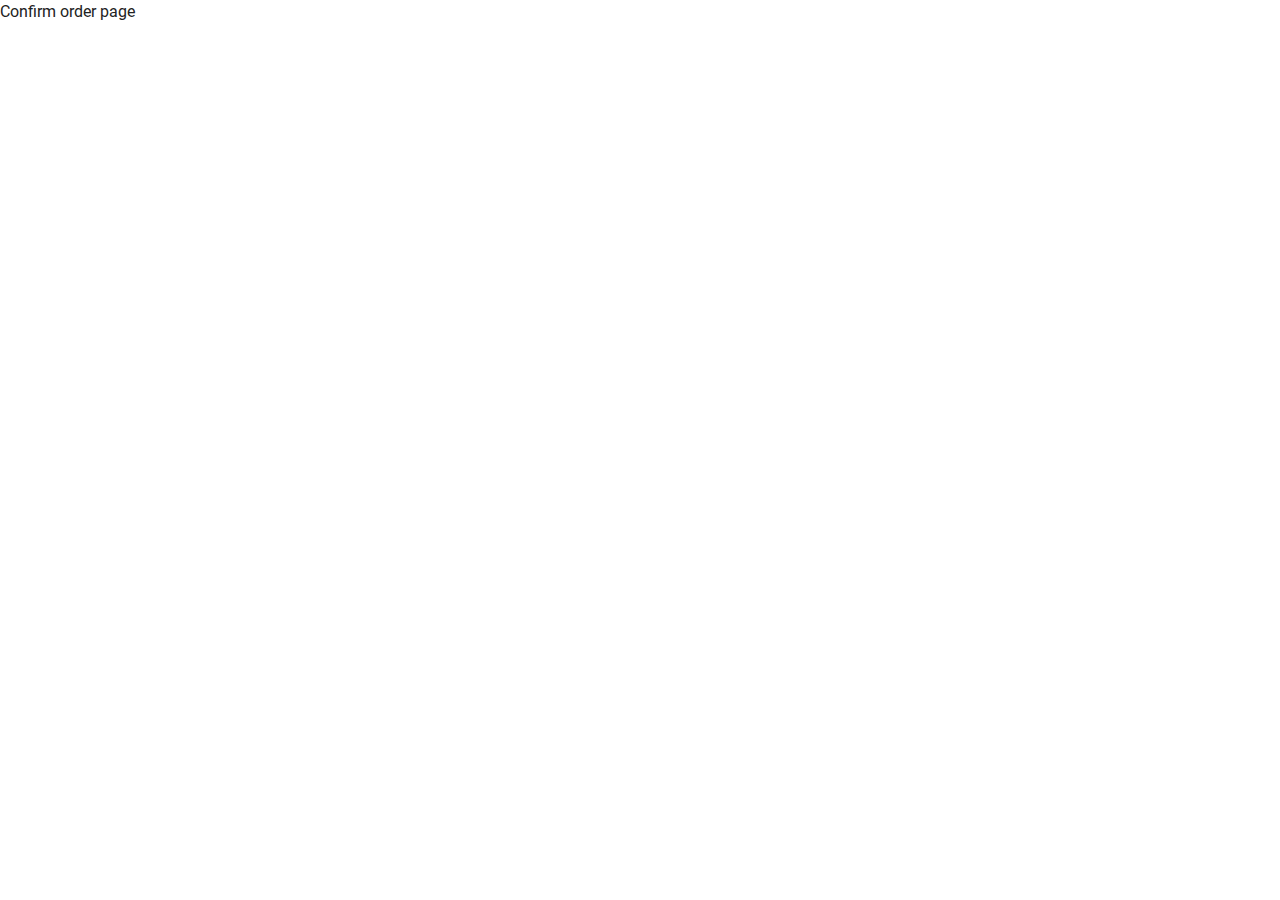
==== confirm-order.html @ 57ac49da "initial settings of the project" ====
<!DOCTYPE html>
<html lang="en">

<head>
    <meta charset="UTF-8">
    <meta http-equiv="X-UA-Compatible" content="IE=edge">
    <meta name="viewport" content="width=device-width, initial-scale=1.0">
    <title>Book shop in JS</title>

    <!-- Font Awesome -->
    <link rel="stylesheet" href="https://cdnjs.cloudflare.com/ajax/libs/font-awesome/6.5.2/css/all.min.css"
        integrity="sha512-SnH5WK+bZxgPHs44uWIX+LLJAJ9/2PkPKZ5QiAj6Ta86w+fsb2TkcmfRyVX3pBnMFcV7oQPJkl9QevSCWr3W6A=="
        crossorigin="anonymous" referrerpolicy="no-referrer" />
    <!-- Styles -->
    <link rel="stylesheet" href="css/normalize.css">
    <link rel="stylesheet" href="css/main.css">
    <link rel="stylesheet" href="css/confirmOrder.css">
</head>

<body>
    Confirm order page


    <script src="js/main.js"></script>
</body>

</html>
---- css/main.css ----
/* fonts */
@font-face {
  font-family: 'Roboto-Bold';
  src: url('../fonts/Roboto-Bold.ttf') format('truetype');
}
@font-face {
  font-family: 'Roboto-Medium';
  src: url('../fonts/Roboto-Medium.ttf') format('truetype');
}
@font-face {
  font-family: 'Roboto-Regular';
  src: url('../fonts/Roboto-Regular.ttf') format('truetype');
}

/* GLOBAL STYLES */
html {
  box-sizing: border-box;
  height: 100%;
  scroll-behavior: smooth;
}

*,
*::before,
*::after {
  box-sizing: inherit;
}

body {
  display: flex;
  flex-direction: column;
  height: 100%;
  font-family: 'Roboto-Regular', sans-serif;
  margin: 0;
  padding: 0;
  font-size: 16px;
  line-height: 1.5;
  color: #222;
  background-color: #fff;
}

img {
  max-width: 100%;
  height: auto;
}

/* CONTAINER */
.container {
  width: 100%;
  max-width: 1240px;
  padding-left: 20px;
  padding-right: 20px;
  margin-left: auto;
  margin-right: auto;
}

/* MAIN-CONTENT */

.main-content {
  flex-grow: 1;
}
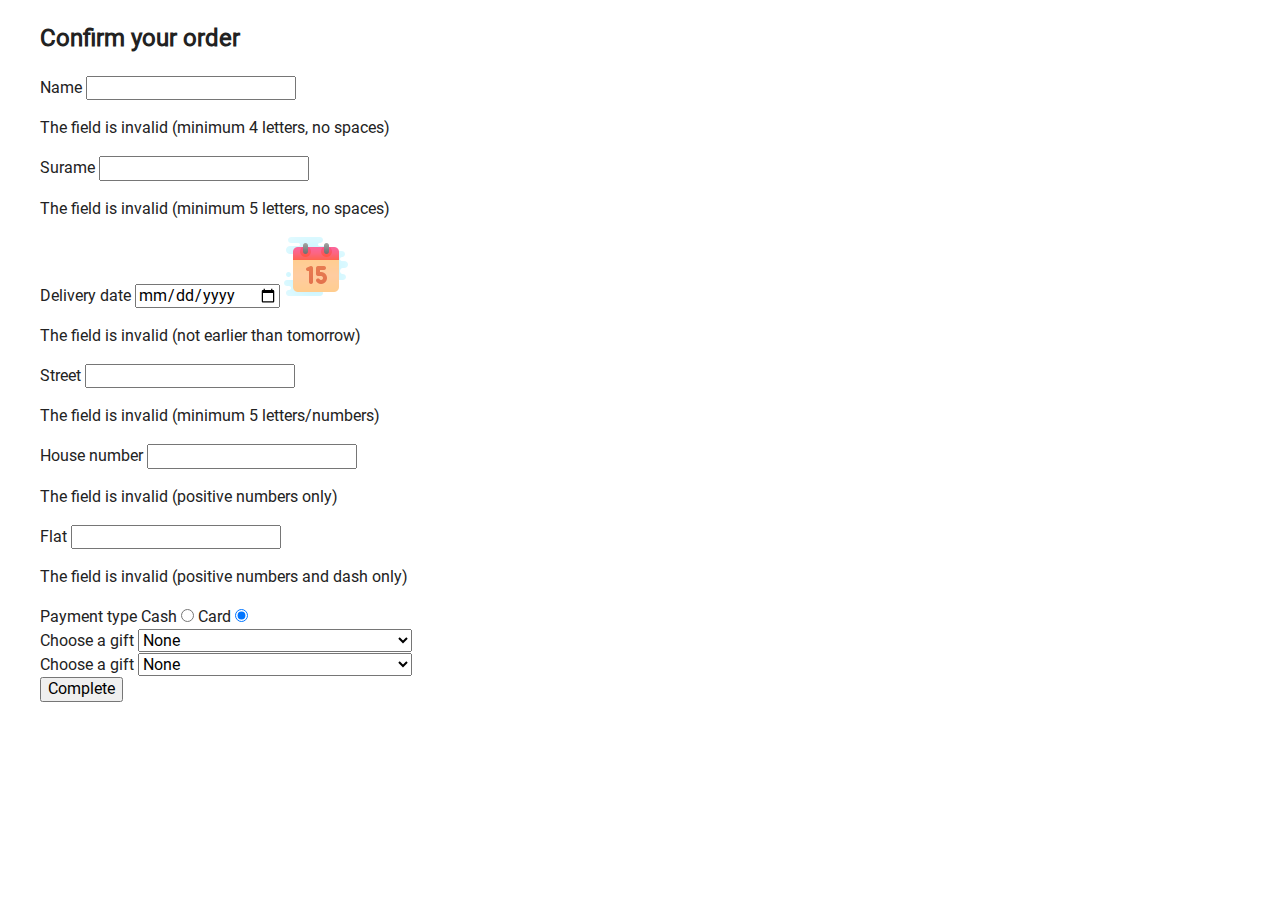
==== commit 1e1518db: "feat:create html structure" ====
--- a/confirm-order.html
+++ b/confirm-order.html
@@ -18,7 +18,82 @@
 </head>
 
 <body>
-    Confirm order page
+    <div class="container">
+        <h2 class="title ">Confirm your order</h2>
+
+        <form action="#" class="confirmation-form">
+            <!-- close button -->
+            <a href="index.html" class="close-button">
+                <i class="fa-solid fa-circle-xmark"></i>
+            </a>
+            <div class="form-inner">
+                <div class="input-wrapper">
+                    <label for="firstname">Name</label>
+                    <input class="input" type="text" id="firstname" minlength="4">
+                    <p class="error-message"> The field is invalid (minimum 4 letters, no spaces)</p>
+                </div>
+                <div class="input-wrapper">
+                    <label for="surname">Surame</label>
+                    <input class="input" type="text" id="surname" minlength="5">
+                    <p class="error-message"> The field is invalid (minimum 5 letters, no spaces)</p>
+                </div>
+                <div class="input-wrapper">
+                    <label for="delivery-date">Delivery date</label>
+                    <input class="input" type="date" id="delivery-date" min="1">
+                    <img src="./images/extra/calendar.png" alt="calendar">
+                    <p class="error-message">  The field is invalid (not earlier than tomorrow)</p>
+                </div>
+                <div class="input-wrapper">
+                    <label for="street">Street</label>
+                    <input class="input" type="text" id="street" minlength="5">
+                    <p class="error-message">The field is invalid (minimum 5 letters/numbers)</p>
+                </div>
+                <div class="input-wrapper">
+                    <label for="house-number">House number</label>
+                    <input class="input" type="number" id="house-number" min="1">
+                    <p class="error-message">The field is invalid (positive numbers only)</p>
+                </div>
+                <div class="input-wrapper">
+                    <label for="flat">Flat</label>
+                    <input class="input" type="text" id="flat">
+                    <p class="error-message"> The field is invalid (positive numbers and dash only)</p>
+                </div>
+                <div class="input-wrapper">
+                    <label for="flat">Payment type</label>  
+                     <span class="payment-type">
+                        <label for="cash" class="">Cash <input type="radio" name="payment" value="Cash" id="cash" class=""></label>
+                        <label for="card" class="">Card <input type="radio" name="payment" value="Card" id="card" checked class=""></label>
+                     </span>
+                    <!-- <p class="error-message">  One of them has to be checked</p> -->
+                </div>
+
+                <div class="input-wrapper">
+                    <label for="gift1">Choose a gift</label>
+                    <select id="gift1">
+                        <option value="none">None</option>
+                        <option value="pack">Pack as a gift</option>
+                        <option value="poscard">Add poscard</option>
+                        <option value="discount">Provide 2% discount to the text time</option>
+                        <option value="pen">Branded pen or pencil</option>
+                    </select>
+                </div>
+                <div class="input-wrapper">
+                    <label for="gift-2">Choose a gift</label>
+                    <select id="gift2">
+                        <option value="none">None</option>
+                        <option value="pack">Pack as a gift</option>
+                        <option value="poscard">Add poscard</option>
+                        <option value="discount">Provide 2% discount to the text time</option>
+                        <option value="pen">Branded pen or pencil</option>
+                    </select>
+                </div>
+               
+            </div>
+            <button type="submit">Complete</button>
+
+        </form>
+
+    </div>
 
 
     <script src="js/main.js"></script>
